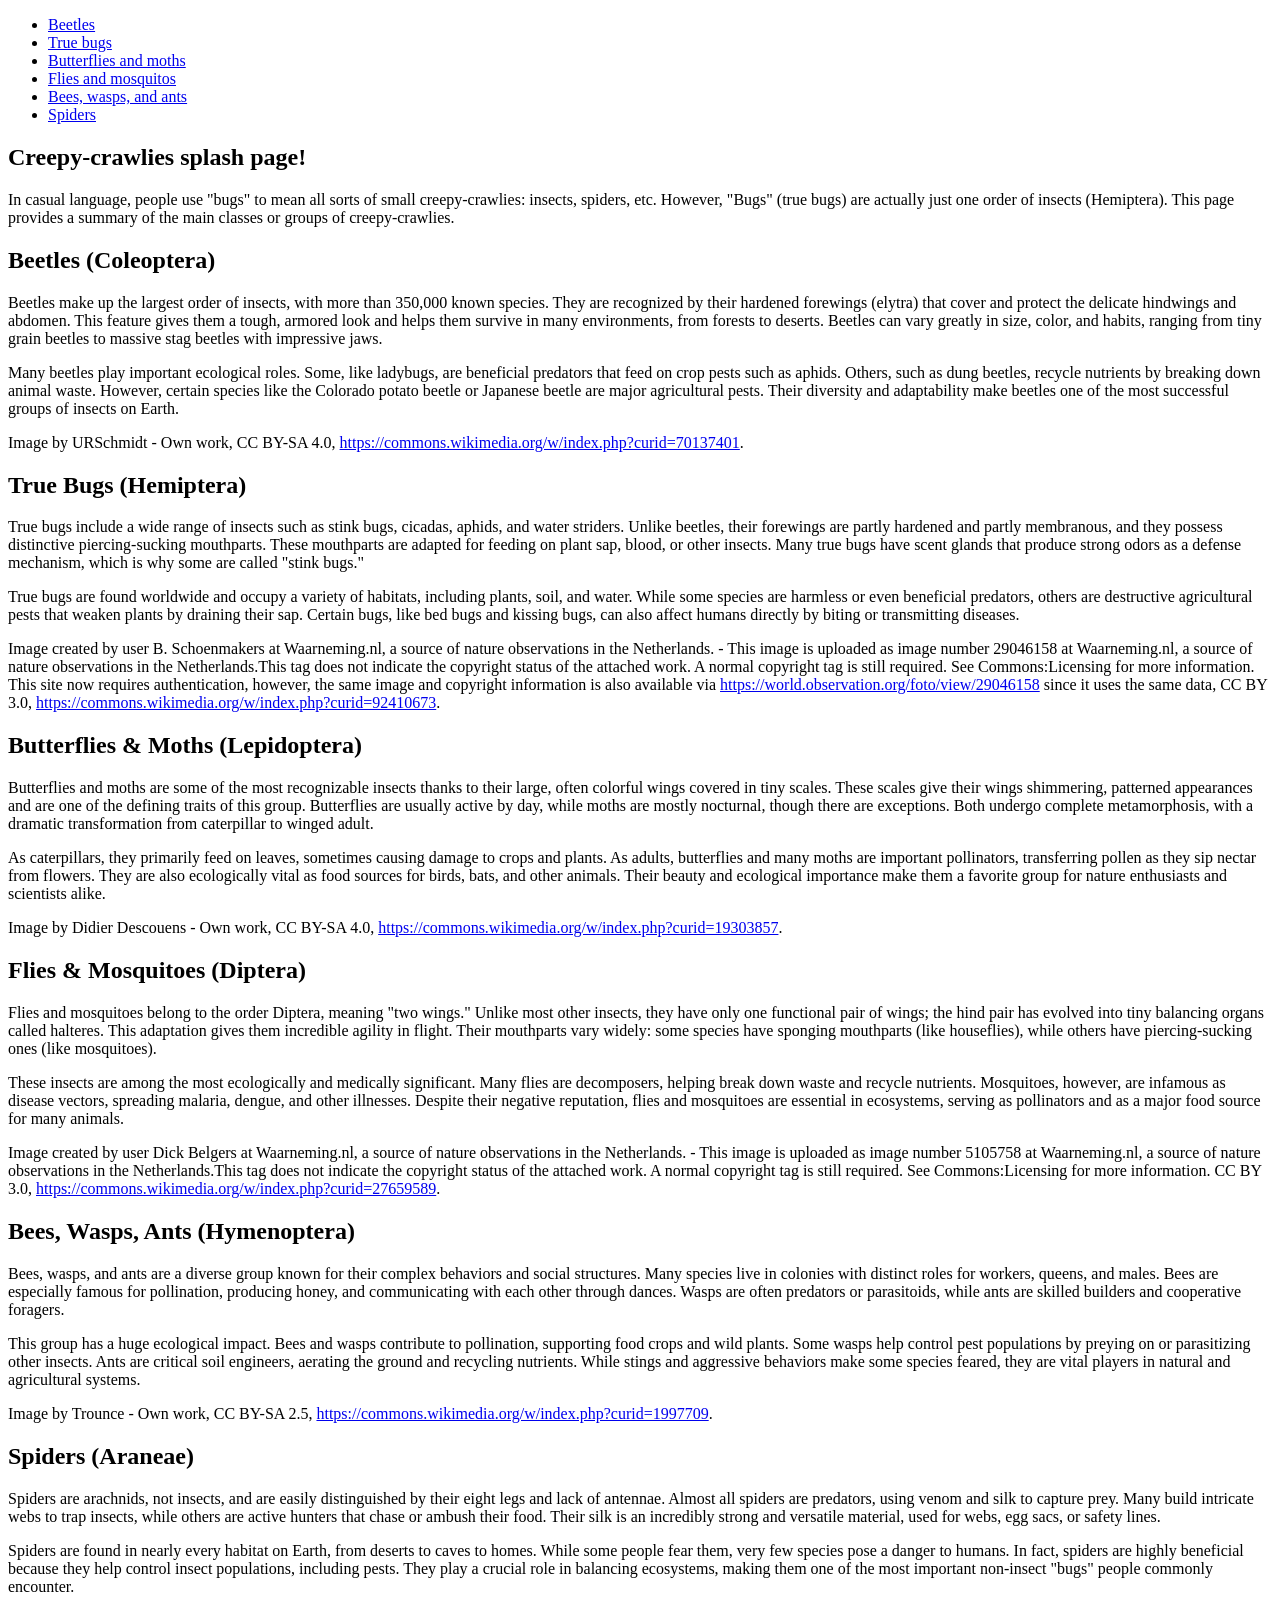
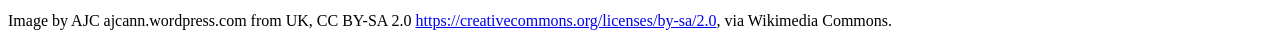
==== splash-page-content/index.html @ 528097c1 "Initial commit" ====
<!doctype html>
<html lang="en">
  <head>
    <meta charset="utf-8" />
    <title>Creepy crawlies!</title>
    <link href="style.css" rel="stylesheet" />
  </head>
  <body>
    <header>
      <nav>
        <ul>
          <li><a href="#beetles">Beetles</a></li>
          <li><a href="#true_bugs">True bugs</a></li>
          <li><a href="#butterflies_moths">Butterflies and moths</a></li>
          <li><a href="#flies_mosquitos">Flies and mosquitos</a></li>
          <li><a href="#bees_wasps_ants">Bees, wasps, and ants</a></li>
          <li><a href="#spiders">Spiders</a></li>
        </ul>
      </nav>
      <section>
        <h1>Creepy-crawlies splash page!</h1>

        <p>
          In casual language, people use "bugs" to mean all sorts of small
          creepy-crawlies: insects, spiders, etc. However, "Bugs" (true bugs)
          are actually just one order of insects (Hemiptera). This page
          provides a summary of the main classes or groups of
          creepy-crawlies.
        </p>
      </section>
    </header>
    <main>
      <section id="beetles">
        <h2>Beetles (Coleoptera)</h2>

        <p>
          Beetles make up the largest order of insects, with more than
          350,000 known species. They are recognized by their hardened
          forewings (elytra) that cover and protect the delicate hindwings
          and abdomen. This feature gives them a tough, armored look and
          helps them survive in many environments, from forests to deserts.
          Beetles can vary greatly in size, color, and habits, ranging from
          tiny grain beetles to massive stag beetles with impressive jaws.
        </p>
        <p>
          Many beetles play important ecological roles. Some, like ladybugs,
          are beneficial predators that feed on crop pests such as aphids.
          Others, such as dung beetles, recycle nutrients by breaking down
          animal waste. However, certain species like the Colorado potato
          beetle or Japanese beetle are major agricultural pests. Their
          diversity and adaptability make beetles one of the most successful
          groups of insects on Earth.
        </p>

        <p class="copyright">
          Image by URSchmidt - Own work, CC BY-SA 4.0,
          <a href="https://commons.wikimedia.org/w/index.php?curid=70137401"
            >https://commons.wikimedia.org/w/index.php?curid=70137401</a
          >.
        </p>
      </section>
      <section id="true_bugs">
        <h2>True Bugs (Hemiptera)</h2>

        <p>
          True bugs include a wide range of insects such as stink bugs,
          cicadas, aphids, and water striders. Unlike beetles, their
          forewings are partly hardened and partly membranous, and they
          possess distinctive piercing-sucking mouthparts. These mouthparts
          are adapted for feeding on plant sap, blood, or other insects. Many
          true bugs have scent glands that produce strong odors as a defense
          mechanism, which is why some are called "stink bugs."
        </p>

        <p>
          True bugs are found worldwide and occupy a variety of habitats,
          including plants, soil, and water. While some species are harmless
          or even beneficial predators, others are destructive agricultural
          pests that weaken plants by draining their sap. Certain bugs, like
          bed bugs and kissing bugs, can also affect humans directly by
          biting or transmitting diseases.
        </p>

        <p class="copyright">
          Image created by user B. Schoenmakers at Waarneming.nl, a source of
          nature observations in the Netherlands. - This image is uploaded as
          image number 29046158 at Waarneming.nl, a source of nature
          observations in the Netherlands.This tag does not indicate the
          copyright status of the attached work. A normal copyright tag is
          still required. See Commons:Licensing for more information. This
          site now requires authentication, however, the same image and
          copyright information is also available via
          <a href="https://world.observation.org/foto/view/29046158"
            >https://world.observation.org/foto/view/29046158</a
          >
          since it uses the same data, CC BY 3.0,
          <a href="https://commons.wikimedia.org/w/index.php?curid=92410673"
            >https://commons.wikimedia.org/w/index.php?curid=92410673</a
          >.
        </p>
      </section>
      <section id="butterflies_moths">
        <h2>Butterflies & Moths (Lepidoptera)</h2>

        <p>
          Butterflies and moths are some of the most recognizable insects
          thanks to their large, often colorful wings covered in tiny scales.
          These scales give their wings shimmering, patterned appearances and
          are one of the defining traits of this group. Butterflies are
          usually active by day, while moths are mostly nocturnal, though
          there are exceptions. Both undergo complete metamorphosis, with a
          dramatic transformation from caterpillar to winged adult.
        </p>

        <p>
          As caterpillars, they primarily feed on leaves, sometimes causing
          damage to crops and plants. As adults, butterflies and many moths
          are important pollinators, transferring pollen as they sip nectar
          from flowers. They are also ecologically vital as food sources for
          birds, bats, and other animals. Their beauty and ecological
          importance make them a favorite group for nature enthusiasts and
          scientists alike.
        </p>

        <p class="copyright">
          Image by Didier Descouens - Own work, CC BY-SA 4.0,
          <a href="https://commons.wikimedia.org/w/index.php?curid=19303857"
            >https://commons.wikimedia.org/w/index.php?curid=19303857</a
          >.
        </p>
      </section>
      <section id="flies_mosquitos">
        <h2>Flies & Mosquitoes (Diptera)</h2>

        <p>
          Flies and mosquitoes belong to the order Diptera, meaning "two
          wings." Unlike most other insects, they have only one functional
          pair of wings; the hind pair has evolved into tiny balancing organs
          called halteres. This adaptation gives them incredible agility in
          flight. Their mouthparts vary widely: some species have sponging
          mouthparts (like houseflies), while others have piercing-sucking
          ones (like mosquitoes).
        </p>

        <p>
          These insects are among the most ecologically and medically
          significant. Many flies are decomposers, helping break down waste
          and recycle nutrients. Mosquitoes, however, are infamous as disease
          vectors, spreading malaria, dengue, and other illnesses. Despite
          their negative reputation, flies and mosquitoes are essential in
          ecosystems, serving as pollinators and as a major food source for
          many animals.
        </p>

        <p class="copyright">
          Image created by user Dick Belgers at Waarneming.nl, a source of
          nature observations in the Netherlands. - This image is uploaded as
          image number 5105758 at Waarneming.nl, a source of nature
          observations in the Netherlands.This tag does not indicate the
          copyright status of the attached work. A normal copyright tag is
          still required. See Commons:Licensing for more information. CC BY
          3.0,
          <a href="https://commons.wikimedia.org/w/index.php?curid=27659589"
            >https://commons.wikimedia.org/w/index.php?curid=27659589</a
          >.
        </p>
      </section>
      <section id="bees_wasps_ants">
        <h2>Bees, Wasps, Ants (Hymenoptera)</h2>

        <p>
          Bees, wasps, and ants are a diverse group known for their complex
          behaviors and social structures. Many species live in colonies with
          distinct roles for workers, queens, and males. Bees are especially
          famous for pollination, producing honey, and communicating with
          each other through dances. Wasps are often predators or
          parasitoids, while ants are skilled builders and cooperative
          foragers.
        </p>

        <p>
          This group has a huge ecological impact. Bees and wasps contribute
          to pollination, supporting food crops and wild plants. Some wasps
          help control pest populations by preying on or parasitizing other
          insects. Ants are critical soil engineers, aerating the ground and
          recycling nutrients. While stings and aggressive behaviors make
          some species feared, they are vital players in natural and
          agricultural systems.
        </p>

        <p class="copyright">
          Image by Trounce - Own work, CC BY-SA 2.5,
          <a href="https://commons.wikimedia.org/w/index.php?curid=1997709"
            >https://commons.wikimedia.org/w/index.php?curid=1997709</a
          >.
        </p>
      </section>
      <section id="spiders">
        <h2>Spiders (Araneae)</h2>

        <p>
          Spiders are arachnids, not insects, and are easily distinguished by
          their eight legs and lack of antennae. Almost all spiders are
          predators, using venom and silk to capture prey. Many build
          intricate webs to trap insects, while others are active hunters
          that chase or ambush their food. Their silk is an incredibly strong
          and versatile material, used for webs, egg sacs, or safety lines.
        </p>

        <p>
          Spiders are found in nearly every habitat on Earth, from deserts to
          caves to homes. While some people fear them, very few species pose
          a danger to humans. In fact, spiders are highly beneficial because
          they help control insect populations, including pests. They play a
          crucial role in balancing ecosystems, making them one of the most
          important non-insect "bugs" people commonly encounter.
        </p>

        <p class="copyright">
          Image by AJC ajcann.wordpress.com from UK, CC BY-SA 2.0
          <a href="https://creativecommons.org/licenses/by-sa/2.0"
            >https://creativecommons.org/licenses/by-sa/2.0</a
          >, via Wikimedia Commons.
        </p>
      </section>
    </main>
  </body>
</html>
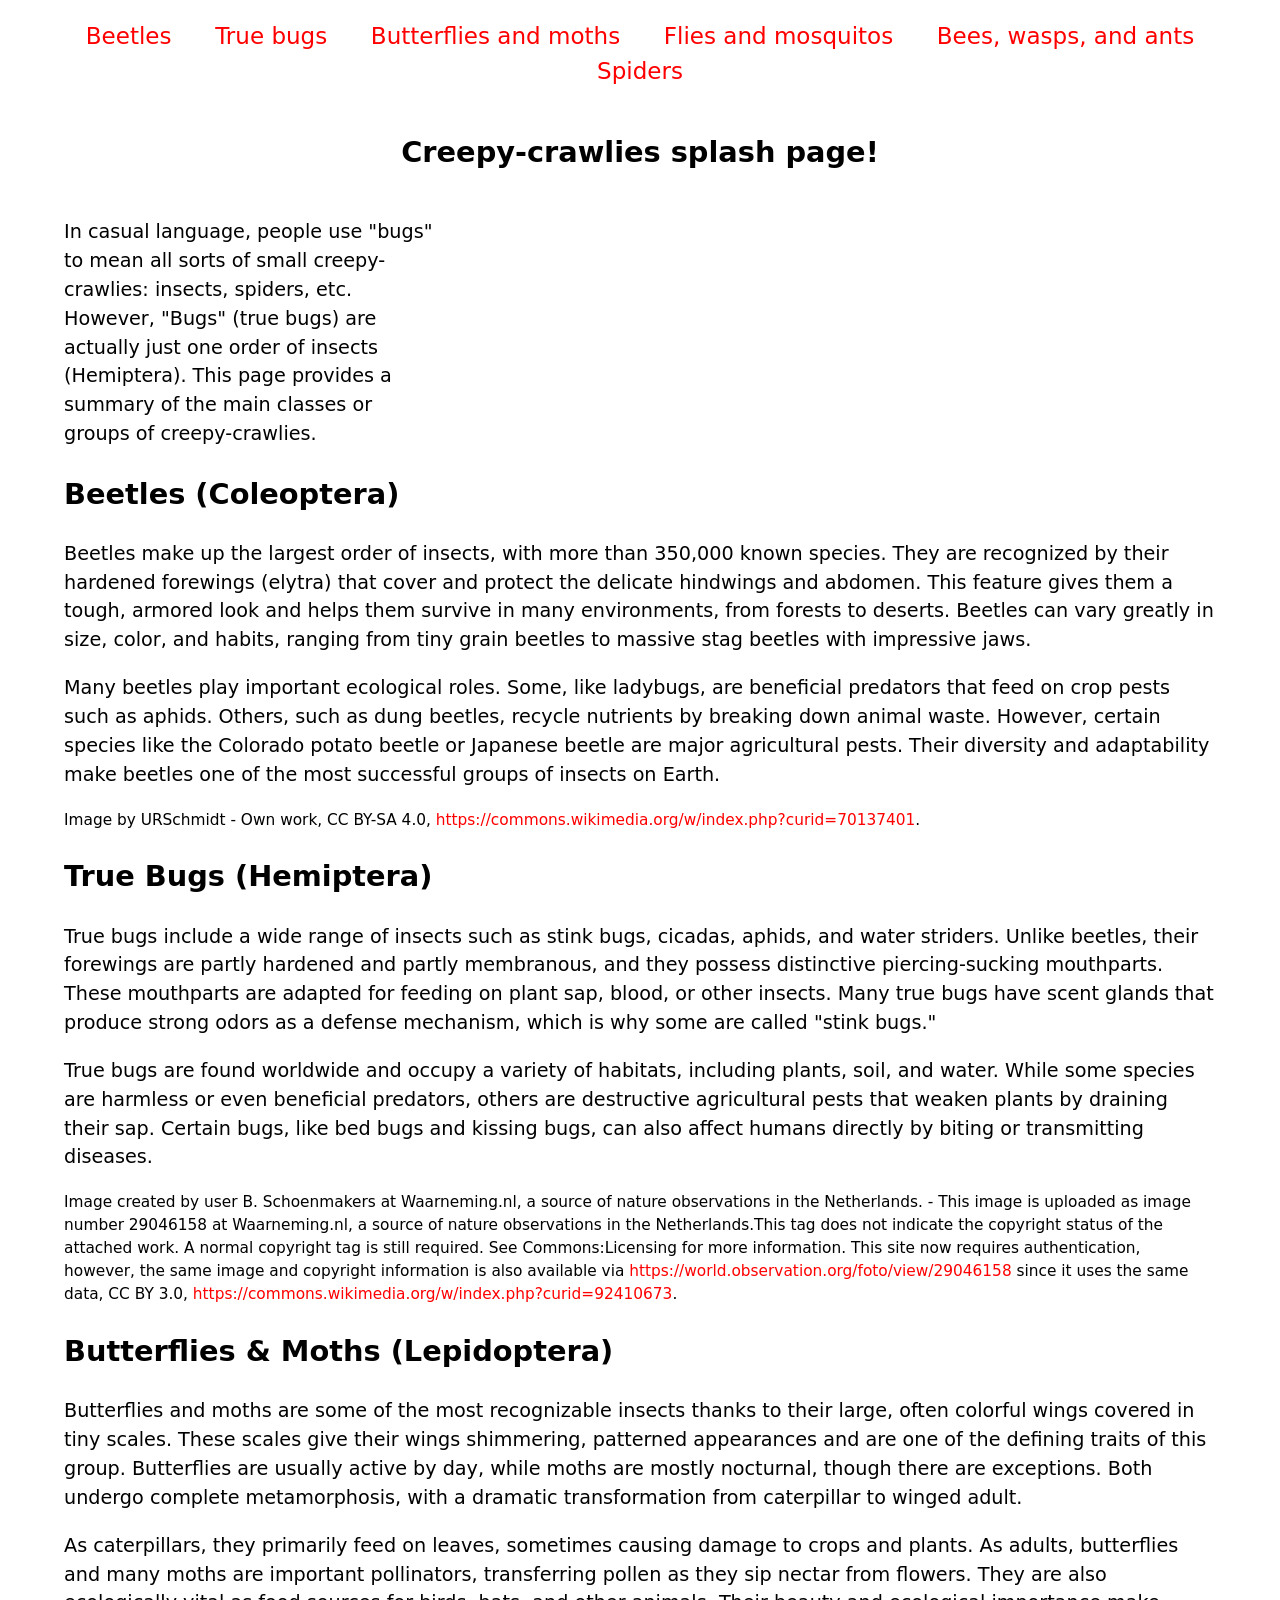
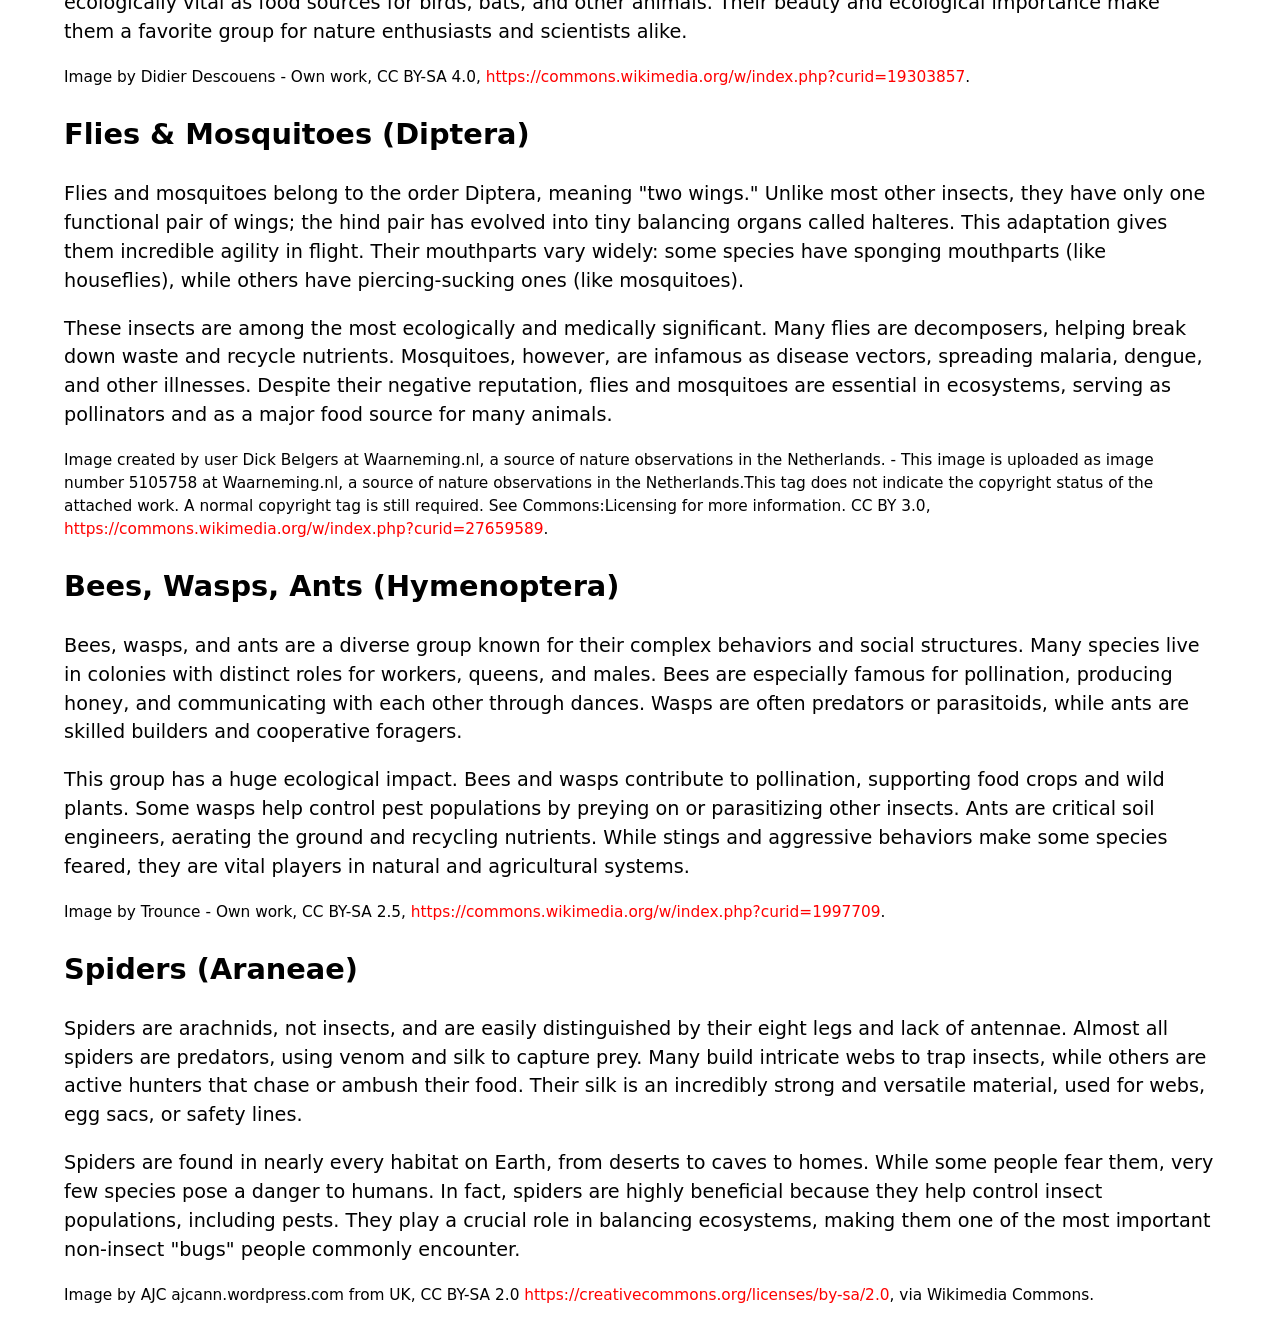
==== commit 742c4356: "added header comments" ====
--- a/splash-page-content/index.html
+++ b/splash-page-content/index.html
@@ -5,6 +5,13 @@
     <title>Creepy crawlies!</title>
     <link href="style.css" rel="stylesheet" />
   </head>
+<!--
+    Name: Harmanpreet Singh
+    File: letter.html
+    Date: 22/May/2026
+    This file contains a marked-up letter from Dr. Eleanor Gaye to Eileen Dover,
+    demonstrating the use of HTML text formatting elements.
+  -->
   <body>
     <header>
       <nav>
--- a/splash-page-content/style.css
+++ b/splash-page-content/style.css
@@ -0,0 +1,91 @@
+/* type */
+
+body {
+  font: 1.2em / 1.5 system-ui;
+  margin: 0 auto;
+  width: 90%;
+  min-width: 800px;
+  max-width: 1200px;
+}
+
+h1 {
+  text-align: center;
+}
+
+.copyright {
+  font-size: 0.8em;
+}
+
+/* nav menu */
+
+ul {
+  padding: 0;
+  list-style-type: none;
+  text-align: center;
+  display: flex;
+  flex-flow: row wrap;
+  justify-content: center;
+  align-items: center;
+}
+
+li {
+  flex: auto;
+}
+
+nav a {
+  font-size: 1.2em;
+  padding: 0 20px;
+}
+
+/* General link styles */
+
+a {
+  text-decoration: none;
+  color: red;
+}
+
+a:hover,
+a:focus {
+  text-decoration: underline;
+}
+
+/* header section layout */
+
+header section {
+  display: grid;
+  grid-template-areas:
+    "heading heading"
+    "text video"
+    "text video";
+  grid-template-columns: 1fr 2fr;
+  gap: 20px;
+}
+
+h1 {
+  grid-area: heading;
+}
+
+header p {
+  grid-area: text;
+  margin: 0;
+}
+
+video {
+  grid-area: video;
+  width: 100%;
+  border: 1px solid black;
+}
+
+/* image floats */
+
+figure {
+  float: right;
+  margin-left: 20px;
+  padding: 20px;
+  background: orange;
+  border: 1px solid black;
+}
+
+figcaption {
+  font-size: 0.6em;
+}
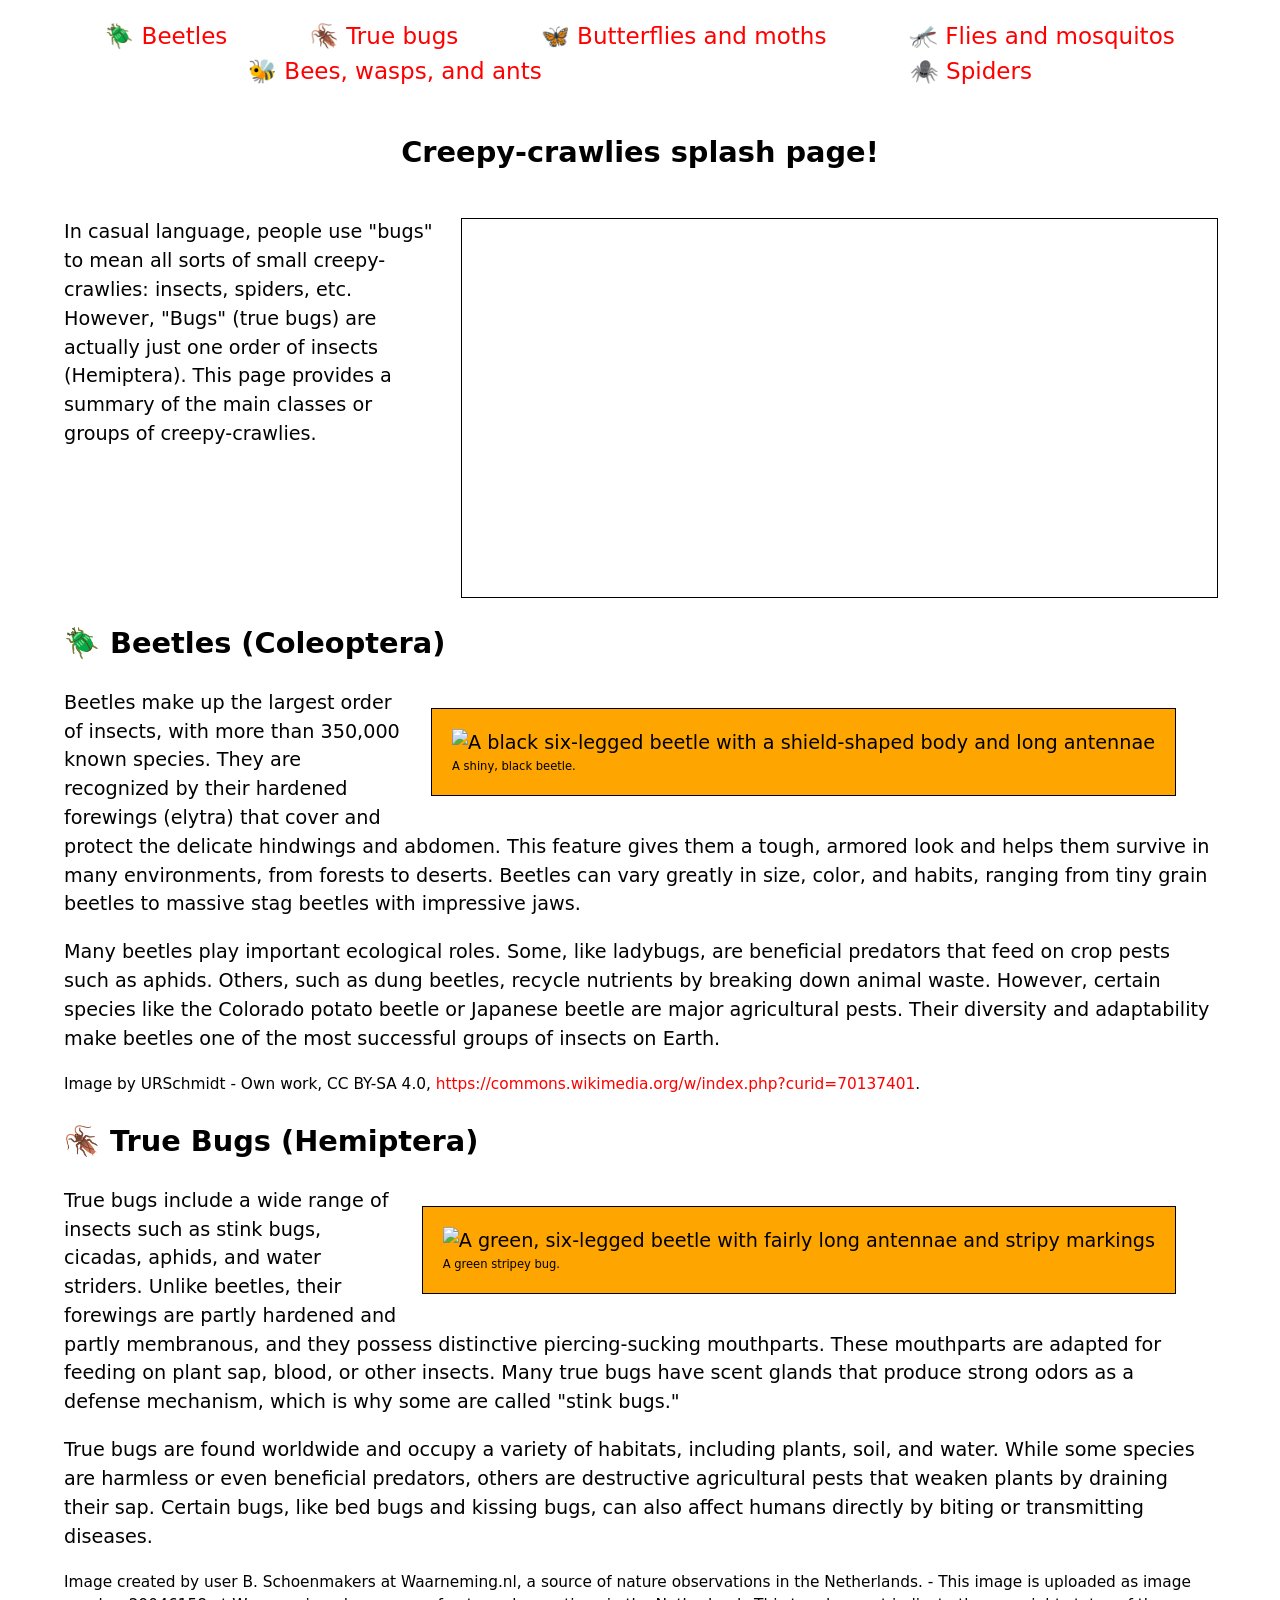
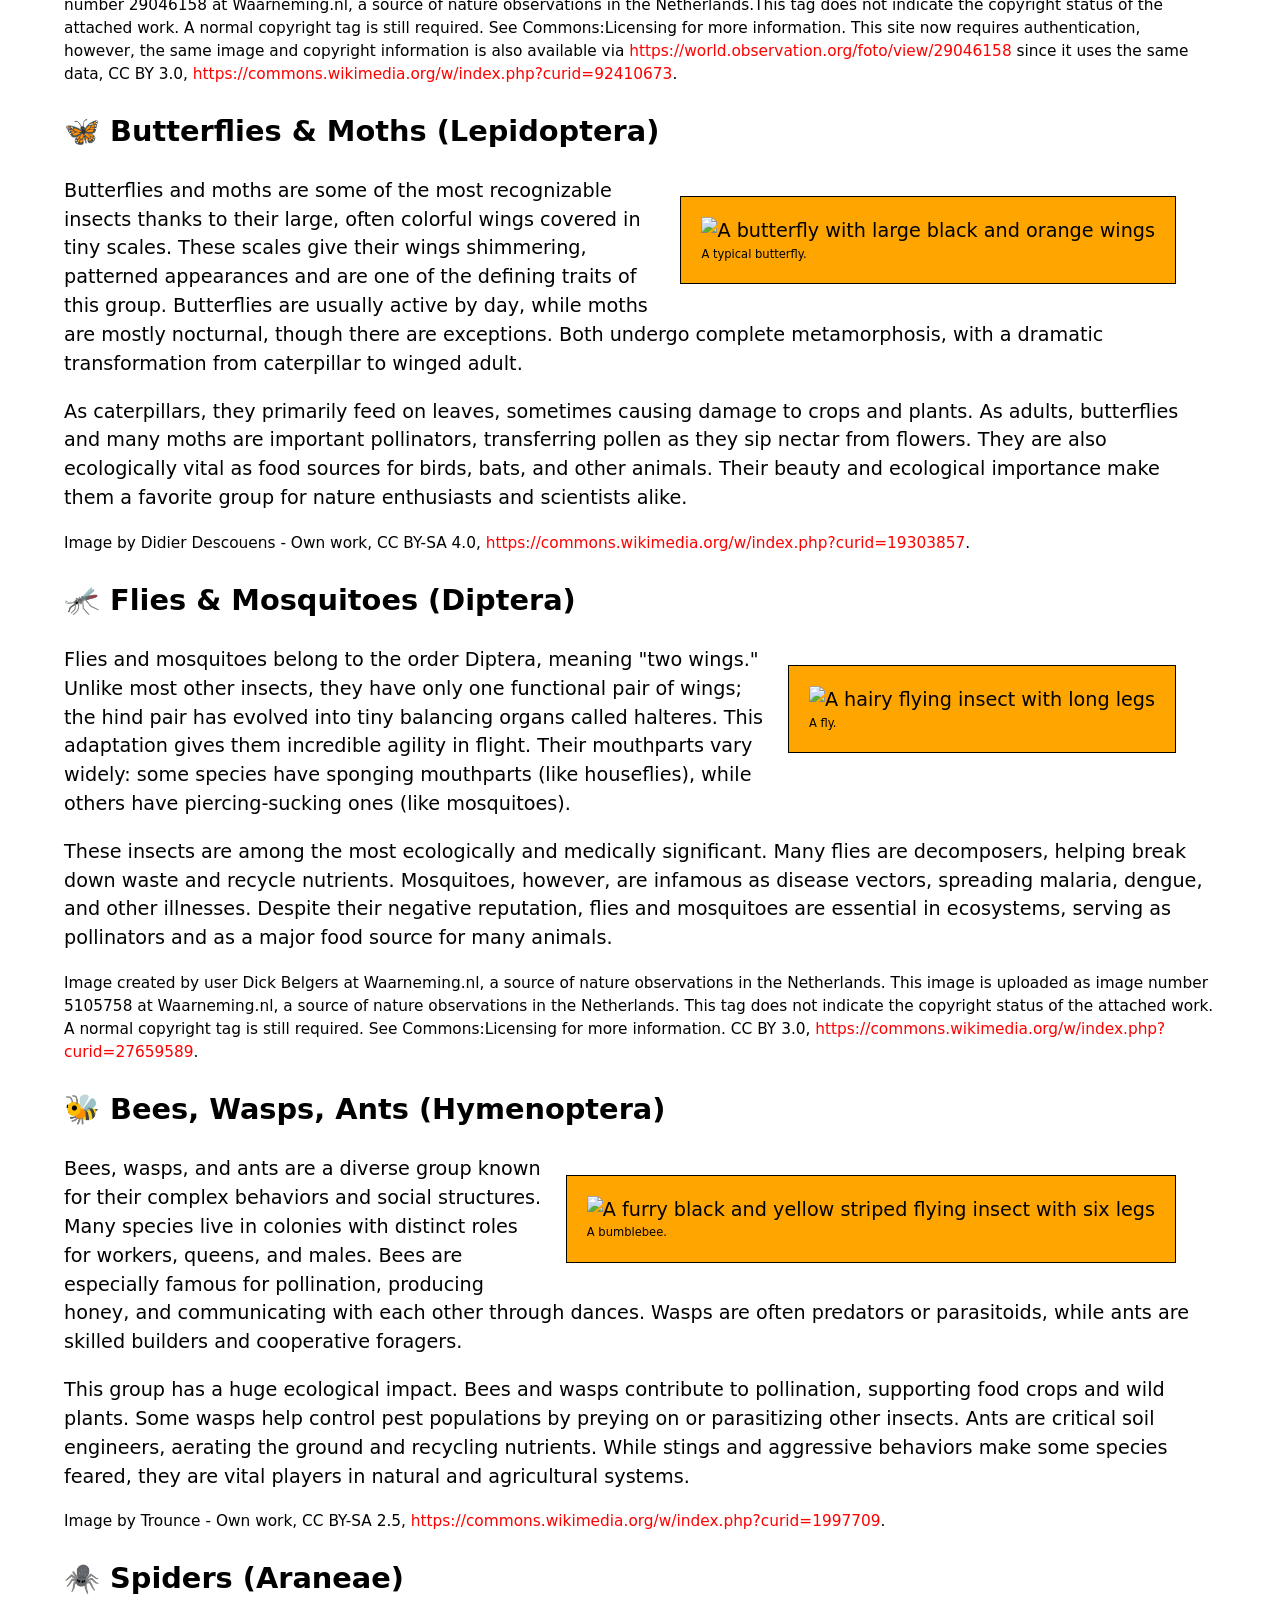
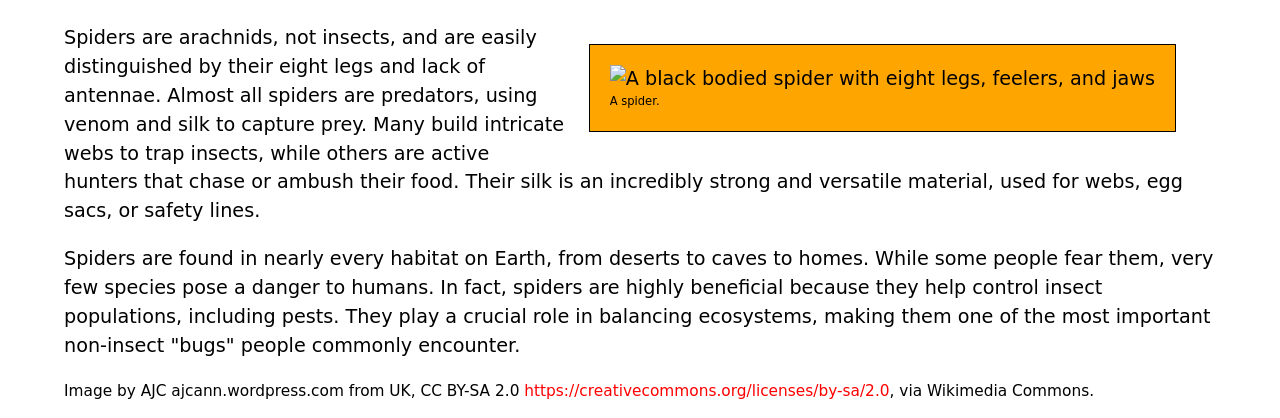
==== commit aa20563a: "formatted into a html file" ====
--- a/splash-page-content/index.html
+++ b/splash-page-content/index.html
@@ -16,47 +16,61 @@
     <header>
       <nav>
         <ul>
-          <li><a href="#beetles">Beetles</a></li>
-          <li><a href="#true_bugs">True bugs</a></li>
-          <li><a href="#butterflies_moths">Butterflies and moths</a></li>
-          <li><a href="#flies_mosquitos">Flies and mosquitos</a></li>
-          <li><a href="#bees_wasps_ants">Bees, wasps, and ants</a></li>
-          <li><a href="#spiders">Spiders</a></li>
+          <li><a href="#beetles">🪲 Beetles</a></li>
+          <li><a href="#true_bugs">🪳 True bugs</a></li>
+          <li><a href="#butterflies_moths">🦋 Butterflies and moths</a></li>
+          <li><a href="#flies_mosquitos">🦟 Flies and mosquitos</a></li>
+          <li><a href="#bees_wasps_ants">🐝 Bees, wasps, and ants</a></li>
+          <li><a href="#spiders">🕷️ Spiders</a></li>
         </ul>
       </nav>
       <section>
         <h1>Creepy-crawlies splash page!</h1>
 
+        <video
+          src="https://mdn.github.io/shared-assets/videos/learn/bug_video_640.mp4"
+          autoplay
+          loop
+          muted
+          preload="auto"></video>
+
         <p>
           In casual language, people use "bugs" to mean all sorts of small
           creepy-crawlies: insects, spiders, etc. However, "Bugs" (true bugs)
-          are actually just one order of insects (Hemiptera). This page
-          provides a summary of the main classes or groups of
-          creepy-crawlies.
+          are actually just one order of insects (Hemiptera). This page provides
+          a summary of the main classes or groups of creepy-crawlies.
         </p>
       </section>
     </header>
     <main>
       <section id="beetles">
-        <h2>Beetles (Coleoptera)</h2>
-
-        <p>
-          Beetles make up the largest order of insects, with more than
-          350,000 known species. They are recognized by their hardened
-          forewings (elytra) that cover and protect the delicate hindwings
-          and abdomen. This feature gives them a tough, armored look and
-          helps them survive in many environments, from forests to deserts.
-          Beetles can vary greatly in size, color, and habits, ranging from
-          tiny grain beetles to massive stag beetles with impressive jaws.
-        </p>
-        <p>
-          Many beetles play important ecological roles. Some, like ladybugs,
-          are beneficial predators that feed on crop pests such as aphids.
-          Others, such as dung beetles, recycle nutrients by breaking down
-          animal waste. However, certain species like the Colorado potato
-          beetle or Japanese beetle are major agricultural pests. Their
-          diversity and adaptability make beetles one of the most successful
-          groups of insects on Earth.
+        <h2>🪲 Beetles (Coleoptera)</h2>
+
+        <figure>
+          <img
+            src="https://mdn.github.io/shared-assets/images/examples/learn/crawlies/beetle.png"
+            alt="A black six-legged beetle with a shield-shaped body and long antennae"
+            width="250"
+            height="180" />
+          <figcaption>A shiny, black beetle.</figcaption>
+        </figure>
+
+        <p>
+          Beetles make up the largest order of insects, with more than 350,000
+          known species. They are recognized by their hardened forewings
+          (elytra) that cover and protect the delicate hindwings and abdomen.
+          This feature gives them a tough, armored look and helps them survive
+          in many environments, from forests to deserts. Beetles can vary
+          greatly in size, color, and habits, ranging from tiny grain beetles to
+          massive stag beetles with impressive jaws.
+        </p>
+        <p>
+          Many beetles play important ecological roles. Some, like ladybugs, are
+          beneficial predators that feed on crop pests such as aphids. Others,
+          such as dung beetles, recycle nutrients by breaking down animal waste.
+          However, certain species like the Colorado potato beetle or Japanese
+          beetle are major agricultural pests. Their diversity and adaptability
+          make beetles one of the most successful groups of insects on Earth.
         </p>
 
         <p class="copyright">
@@ -67,25 +81,34 @@
         </p>
       </section>
       <section id="true_bugs">
-        <h2>True Bugs (Hemiptera)</h2>
-
-        <p>
-          True bugs include a wide range of insects such as stink bugs,
-          cicadas, aphids, and water striders. Unlike beetles, their
-          forewings are partly hardened and partly membranous, and they
-          possess distinctive piercing-sucking mouthparts. These mouthparts
-          are adapted for feeding on plant sap, blood, or other insects. Many
-          true bugs have scent glands that produce strong odors as a defense
-          mechanism, which is why some are called "stink bugs."
+        <h2>🪳 True Bugs (Hemiptera)</h2>
+
+        <figure>
+          <img
+            src="https://mdn.github.io/shared-assets/images/examples/learn/crawlies/true_bug.jpg"
+            alt="A green, six-legged beetle with fairly long antennae and stripy markings"
+            width="250"
+            height="180" />
+          <figcaption>A green stripey bug.</figcaption>
+        </figure>
+
+        <p>
+          True bugs include a wide range of insects such as stink bugs, cicadas,
+          aphids, and water striders. Unlike beetles, their forewings are partly
+          hardened and partly membranous, and they possess distinctive
+          piercing-sucking mouthparts. These mouthparts are adapted for feeding
+          on plant sap, blood, or other insects. Many true bugs have scent
+          glands that produce strong odors as a defense mechanism, which is why
+          some are called "stink bugs."
         </p>
 
         <p>
           True bugs are found worldwide and occupy a variety of habitats,
-          including plants, soil, and water. While some species are harmless
-          or even beneficial predators, others are destructive agricultural
-          pests that weaken plants by draining their sap. Certain bugs, like
-          bed bugs and kissing bugs, can also affect humans directly by
-          biting or transmitting diseases.
+          including plants, soil, and water. While some species are harmless or
+          even beneficial predators, others are destructive agricultural pests
+          that weaken plants by draining their sap. Certain bugs, like bed bugs
+          and kissing bugs, can also affect humans directly by biting or
+          transmitting diseases.
         </p>
 
         <p class="copyright">
@@ -93,10 +116,10 @@
           nature observations in the Netherlands. - This image is uploaded as
           image number 29046158 at Waarneming.nl, a source of nature
           observations in the Netherlands.This tag does not indicate the
-          copyright status of the attached work. A normal copyright tag is
-          still required. See Commons:Licensing for more information. This
-          site now requires authentication, however, the same image and
-          copyright information is also available via
+          copyright status of the attached work. A normal copyright tag is still
+          required. See Commons:Licensing for more information. This site now
+          requires authentication, however, the same image and copyright
+          information is also available via
           <a href="https://world.observation.org/foto/view/29046158"
             >https://world.observation.org/foto/view/29046158</a
           >
@@ -107,26 +130,34 @@
         </p>
       </section>
       <section id="butterflies_moths">
-        <h2>Butterflies & Moths (Lepidoptera)</h2>
-
-        <p>
-          Butterflies and moths are some of the most recognizable insects
-          thanks to their large, often colorful wings covered in tiny scales.
-          These scales give their wings shimmering, patterned appearances and
-          are one of the defining traits of this group. Butterflies are
-          usually active by day, while moths are mostly nocturnal, though
-          there are exceptions. Both undergo complete metamorphosis, with a
-          dramatic transformation from caterpillar to winged adult.
+        <h2>🦋 Butterflies & Moths (Lepidoptera)</h2>
+
+        <figure>
+          <img
+            src="https://mdn.github.io/shared-assets/images/examples/learn/crawlies/butterfly.jpg"
+            alt="A butterfly with large black and orange wings"
+            width="250"
+            height="180" />
+          <figcaption>A typical butterfly.</figcaption>
+        </figure>
+
+        <p>
+          Butterflies and moths are some of the most recognizable insects thanks
+          to their large, often colorful wings covered in tiny scales. These
+          scales give their wings shimmering, patterned appearances and are one
+          of the defining traits of this group. Butterflies are usually active
+          by day, while moths are mostly nocturnal, though there are exceptions.
+          Both undergo complete metamorphosis, with a dramatic transformation
+          from caterpillar to winged adult.
         </p>
 
         <p>
           As caterpillars, they primarily feed on leaves, sometimes causing
-          damage to crops and plants. As adults, butterflies and many moths
-          are important pollinators, transferring pollen as they sip nectar
-          from flowers. They are also ecologically vital as food sources for
-          birds, bats, and other animals. Their beauty and ecological
-          importance make them a favorite group for nature enthusiasts and
-          scientists alike.
+          damage to crops and plants. As adults, butterflies and many moths are
+          important pollinators, transferring pollen as they sip nectar from
+          flowers. They are also ecologically vital as food sources for birds,
+          bats, and other animals. Their beauty and ecological importance make
+          them a favorite group for nature enthusiasts and scientists alike.
         </p>
 
         <p class="copyright">
@@ -137,62 +168,76 @@
         </p>
       </section>
       <section id="flies_mosquitos">
-        <h2>Flies & Mosquitoes (Diptera)</h2>
-
-        <p>
-          Flies and mosquitoes belong to the order Diptera, meaning "two
-          wings." Unlike most other insects, they have only one functional
-          pair of wings; the hind pair has evolved into tiny balancing organs
-          called halteres. This adaptation gives them incredible agility in
-          flight. Their mouthparts vary widely: some species have sponging
-          mouthparts (like houseflies), while others have piercing-sucking
-          ones (like mosquitoes).
+        <h2>🦟 Flies & Mosquitoes (Diptera)</h2>
+
+        <figure>
+          <img
+            src="https://mdn.github.io/shared-assets/images/examples/learn/crawlies/fly.jpg"
+            alt="A hairy flying insect with long legs"
+            width="250"
+            height="180" />
+          <figcaption>A fly.</figcaption>
+        </figure>
+
+        <p>
+          Flies and mosquitoes belong to the order Diptera, meaning "two wings."
+          Unlike most other insects, they have only one functional pair of
+          wings; the hind pair has evolved into tiny balancing organs called
+          halteres. This adaptation gives them incredible agility in flight.
+          Their mouthparts vary widely: some species have sponging mouthparts
+          (like houseflies), while others have piercing-sucking ones (like
+          mosquitoes).
         </p>
 
         <p>
           These insects are among the most ecologically and medically
-          significant. Many flies are decomposers, helping break down waste
-          and recycle nutrients. Mosquitoes, however, are infamous as disease
-          vectors, spreading malaria, dengue, and other illnesses. Despite
-          their negative reputation, flies and mosquitoes are essential in
-          ecosystems, serving as pollinators and as a major food source for
-          many animals.
+          significant. Many flies are decomposers, helping break down waste and
+          recycle nutrients. Mosquitoes, however, are infamous as disease
+          vectors, spreading malaria, dengue, and other illnesses. Despite their
+          negative reputation, flies and mosquitoes are essential in ecosystems,
+          serving as pollinators and as a major food source for many animals.
         </p>
 
         <p class="copyright">
           Image created by user Dick Belgers at Waarneming.nl, a source of
-          nature observations in the Netherlands. - This image is uploaded as
-          image number 5105758 at Waarneming.nl, a source of nature
-          observations in the Netherlands.This tag does not indicate the
-          copyright status of the attached work. A normal copyright tag is
-          still required. See Commons:Licensing for more information. CC BY
-          3.0,
+          nature observations in the Netherlands. This image is uploaded as
+          image number 5105758 at Waarneming.nl, a source of nature observations
+          in the Netherlands. This tag does not indicate the copyright status of
+          the attached work. A normal copyright tag is still required. See
+          Commons:Licensing for more information. CC BY 3.0,
           <a href="https://commons.wikimedia.org/w/index.php?curid=27659589"
             >https://commons.wikimedia.org/w/index.php?curid=27659589</a
           >.
         </p>
       </section>
       <section id="bees_wasps_ants">
-        <h2>Bees, Wasps, Ants (Hymenoptera)</h2>
+        <h2>🐝 Bees, Wasps, Ants (Hymenoptera)</h2>
+
+        <figure>
+          <img
+            src="https://mdn.github.io/shared-assets/images/examples/learn/crawlies/bee.jpg"
+            alt="A furry black and yellow striped flying insect with six legs"
+            width="250"
+            height="180" />
+          <figcaption>A bumblebee.</figcaption>
+        </figure>
 
         <p>
           Bees, wasps, and ants are a diverse group known for their complex
           behaviors and social structures. Many species live in colonies with
           distinct roles for workers, queens, and males. Bees are especially
-          famous for pollination, producing honey, and communicating with
-          each other through dances. Wasps are often predators or
-          parasitoids, while ants are skilled builders and cooperative
-          foragers.
-        </p>
-
-        <p>
-          This group has a huge ecological impact. Bees and wasps contribute
-          to pollination, supporting food crops and wild plants. Some wasps
-          help control pest populations by preying on or parasitizing other
-          insects. Ants are critical soil engineers, aerating the ground and
-          recycling nutrients. While stings and aggressive behaviors make
-          some species feared, they are vital players in natural and
-          agricultural systems.
+          famous for pollination, producing honey, and communicating with each
+          other through dances. Wasps are often predators or parasitoids, while
+          ants are skilled builders and cooperative foragers.
+        </p>
+
+        <p>
+          This group has a huge ecological impact. Bees and wasps contribute to
+          pollination, supporting food crops and wild plants. Some wasps help
+          control pest populations by preying on or parasitizing other insects.
+          Ants are critical soil engineers, aerating the ground and recycling
+          nutrients. While stings and aggressive behaviors make some species
+          feared, they are vital players in natural and agricultural systems.
         </p>
 
         <p class="copyright">
@@ -203,24 +248,33 @@
         </p>
       </section>
       <section id="spiders">
-        <h2>Spiders (Araneae)</h2>
+        <h2>🕷️ Spiders (Araneae)</h2>
+
+        <figure>
+          <img
+            src="https://mdn.github.io/shared-assets/images/examples/learn/crawlies/spider.jpg"
+            alt="A black bodied spider with eight legs, feelers, and jaws"
+            width="250"
+            height="180" />
+          <figcaption>A spider.</figcaption>
+        </figure>
 
         <p>
           Spiders are arachnids, not insects, and are easily distinguished by
           their eight legs and lack of antennae. Almost all spiders are
-          predators, using venom and silk to capture prey. Many build
-          intricate webs to trap insects, while others are active hunters
-          that chase or ambush their food. Their silk is an incredibly strong
-          and versatile material, used for webs, egg sacs, or safety lines.
+          predators, using venom and silk to capture prey. Many build intricate
+          webs to trap insects, while others are active hunters that chase or
+          ambush their food. Their silk is an incredibly strong and versatile
+          material, used for webs, egg sacs, or safety lines.
         </p>
 
         <p>
           Spiders are found in nearly every habitat on Earth, from deserts to
-          caves to homes. While some people fear them, very few species pose
-          a danger to humans. In fact, spiders are highly beneficial because
-          they help control insect populations, including pests. They play a
-          crucial role in balancing ecosystems, making them one of the most
-          important non-insect "bugs" people commonly encounter.
+          caves to homes. While some people fear them, very few species pose a
+          danger to humans. In fact, spiders are highly beneficial because they
+          help control insect populations, including pests. They play a crucial
+          role in balancing ecosystems, making them one of the most important
+          non-insect "bugs" people commonly encounter.
         </p>
 
         <p class="copyright">
